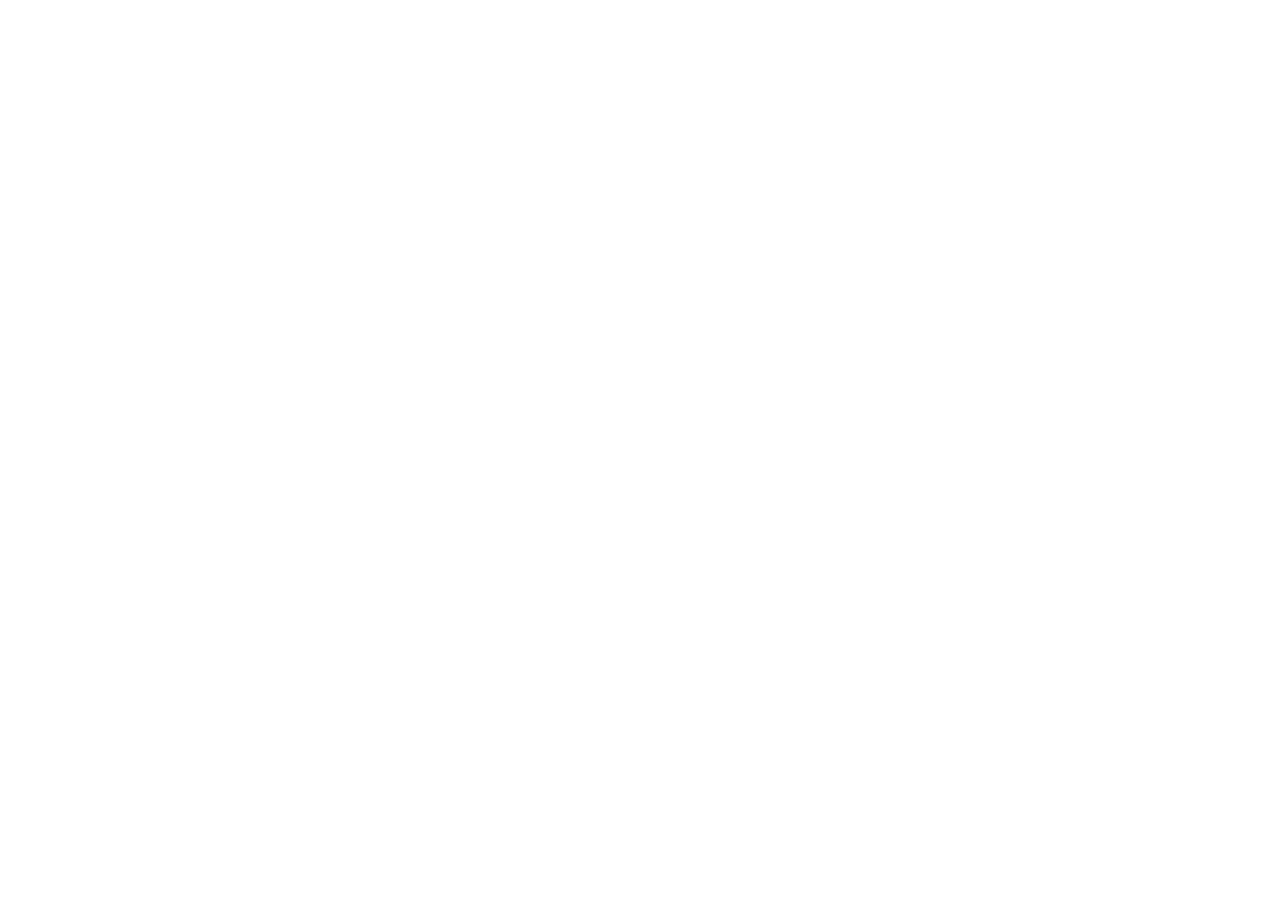
==== index.html @ ffa1913e "hi" ====
<!DOCTYPE html>
<!--[if lt IE 7]>      <html class="no-js lt-ie9 lt-ie8 lt-ie7"> <![endif]-->
<!--[if IE 7]>         <html class="no-js lt-ie9 lt-ie8"> <![endif]-->
<!--[if IE 8]>         <html class="no-js lt-ie9"> <![endif]-->
<!--[if gt IE 8]><!--> <html class="no-js"> <!--<![endif]-->
    <head>
        <meta charset="utf-8">
        <meta http-equiv="X-UA-Compatible" content="IE=edge">
        <title></title>
        <meta name="description" content="">
        <meta name="viewport" content="width=device-width, initial-scale=1">
    </head>
    <body>
        <!--[if lt IE 7]>
            <p class="browsehappy">You are using an <strong>outdated</strong> browser. Please <a href="#">upgrade your browser</a> to improve your experience.</p>
        <![endif]-->
        
    </body>
</html>
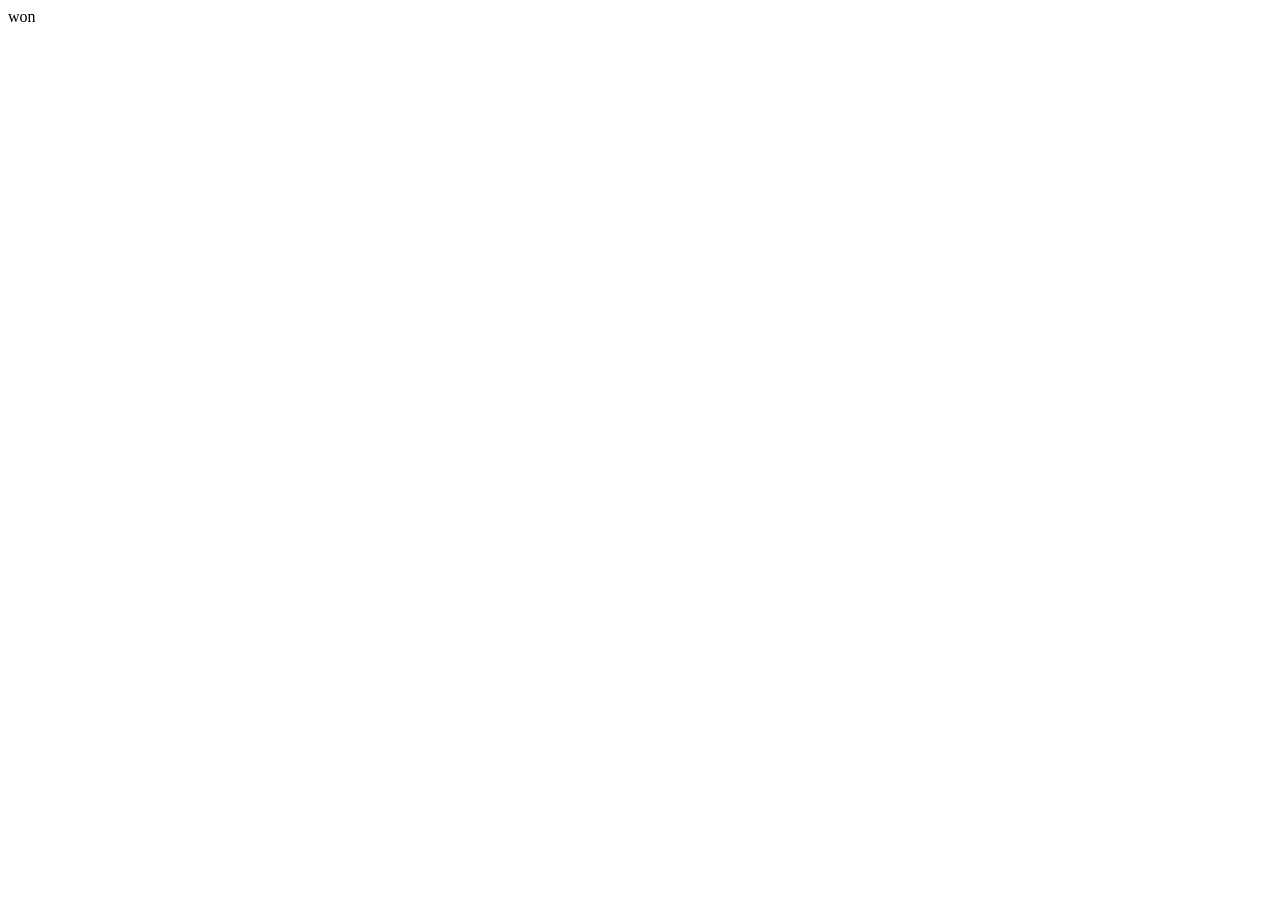
==== commit 1a22bd33: "dabura" ====
--- a/index.html
+++ b/index.html
@@ -8,6 +8,7 @@
         <meta http-equiv="X-UA-Compatible" content="IE=edge">
         <title></title>
         <meta name="description" content="">
+        won
         <meta name="viewport" content="width=device-width, initial-scale=1">
     </head>
     <body>
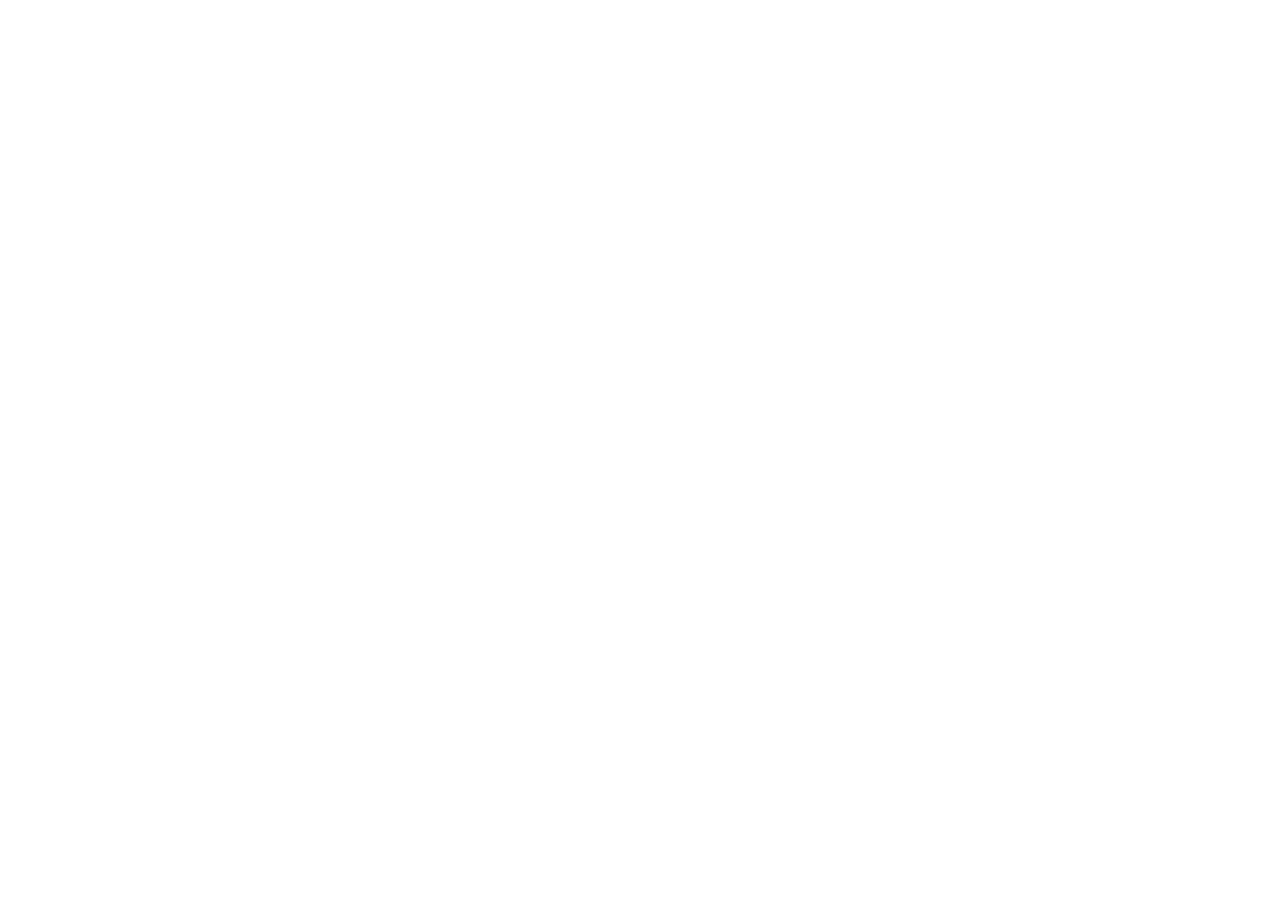
==== commit ff4df0c9: "prueba 23:00" ====
--- a/index.html
+++ b/index.html
@@ -8,7 +8,10 @@
         <meta http-equiv="X-UA-Compatible" content="IE=edge">
         <title></title>
         <meta name="description" content="">
-        won
+        <article><span></span>
+        <span></span>
+        <span></span>
+        <span></span></article>
         <meta name="viewport" content="width=device-width, initial-scale=1">
     </head>
     <body>
